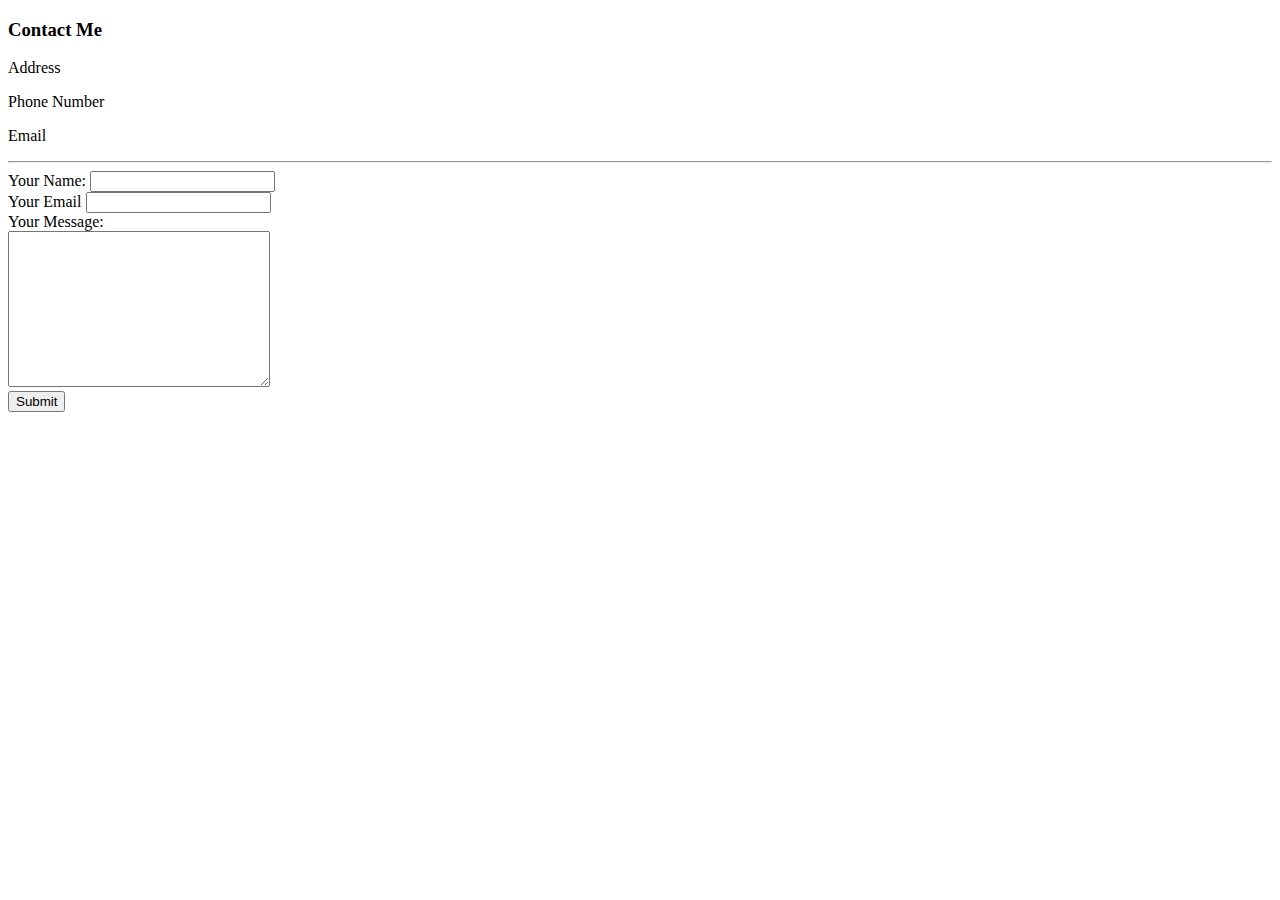
==== contact.html @ 713f30f8 "added contact me page" ====
<!DOCTYPE html>
<html lang="en">
<head>
    <meta charset="UTF-8">
    <meta http-equiv="X-UA-Compatible" content="IE=edge">
    <meta name="viewport" content="width=device-width, initial-scale=1.0">
    <title>Document</title>
</head>
<body>
    <h3>Contact Me</h3>
    <p>Address</p>
    <p>Phone Number</p>
    <p>Email</p>
    <hr>

    <form action="mailto:info@liliana_reyes0814@yahoo.com" enctype="text/plain">
        <label for="">Your Name:</label>
        <input type="text"><br>
        <label for="">Your Email</label>
        <input type="email"><br>
        <label for="">Your Message:</label><br>
        <textarea name="" id="" cols="30" rows="10"></textarea><br>
        <input type="submit" name="" id="">

    </form>
</body>
</html>
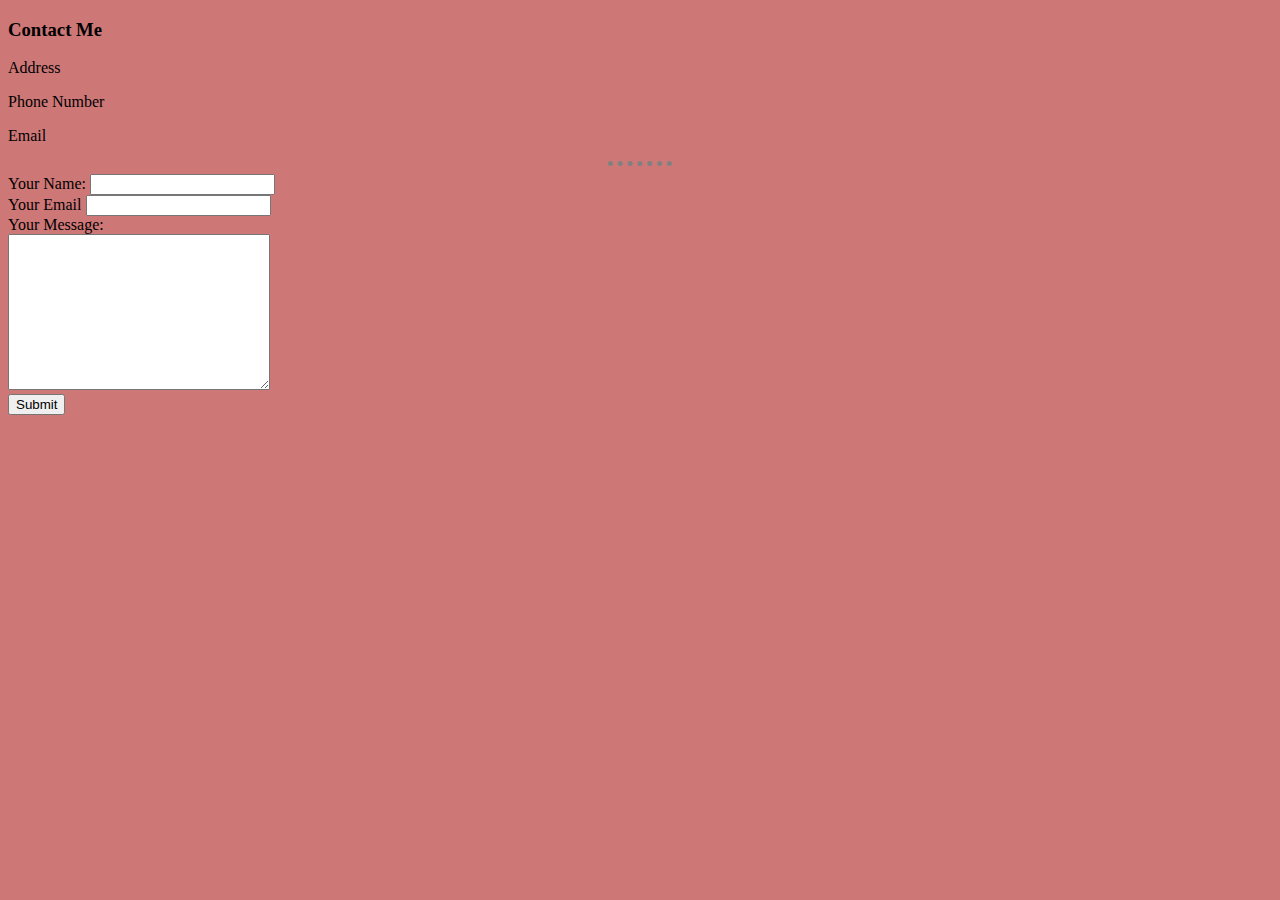
==== commit c6915864: "added style to background" ====
--- a/contact.html
+++ b/contact.html
@@ -4,6 +4,7 @@
     <meta charset="UTF-8">
     <meta http-equiv="X-UA-Compatible" content="IE=edge">
     <meta name="viewport" content="width=device-width, initial-scale=1.0">
+    <link rel="stylesheet" href="style.css">
     <title>Document</title>
 </head>
 <body>
--- a/style.css
+++ b/style.css
@@ -0,0 +1,13 @@
+body {
+   background-color: #CE7777; 
+}
+
+hr {
+    border-color: grey;
+    border-style: none;
+    border-top-style: dotted;
+    border-width: 5px;
+    width: 5%;
+    
+
+}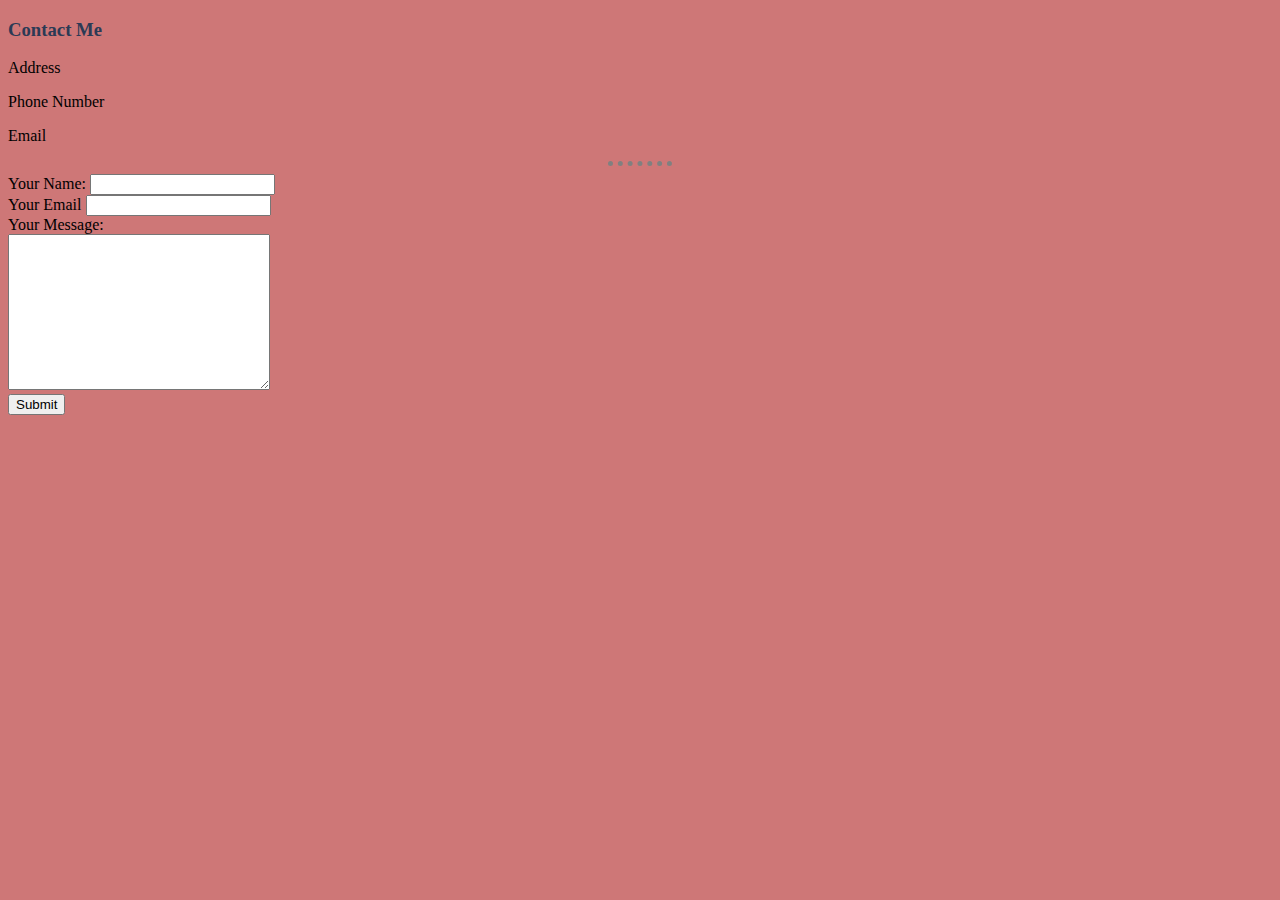
==== commit 38d3d33f: "added style to headings" ====
--- a/contact.html
+++ b/contact.html
@@ -5,7 +5,7 @@
     <meta http-equiv="X-UA-Compatible" content="IE=edge">
     <meta name="viewport" content="width=device-width, initial-scale=1.0">
     <link rel="stylesheet" href="style.css">
-    <title>Document</title>
+    <title>Contact Me</title>
 </head>
 <body>
     <h3>Contact Me</h3>
--- a/style.css
+++ b/style.css
@@ -8,6 +8,11 @@
     border-top-style: dotted;
     border-width: 5px;
     width: 5%;
-    
+}
 
+h1 {
+    color: #2B3A55;
+}
+h3 {
+    color: #2B3A55;
 }